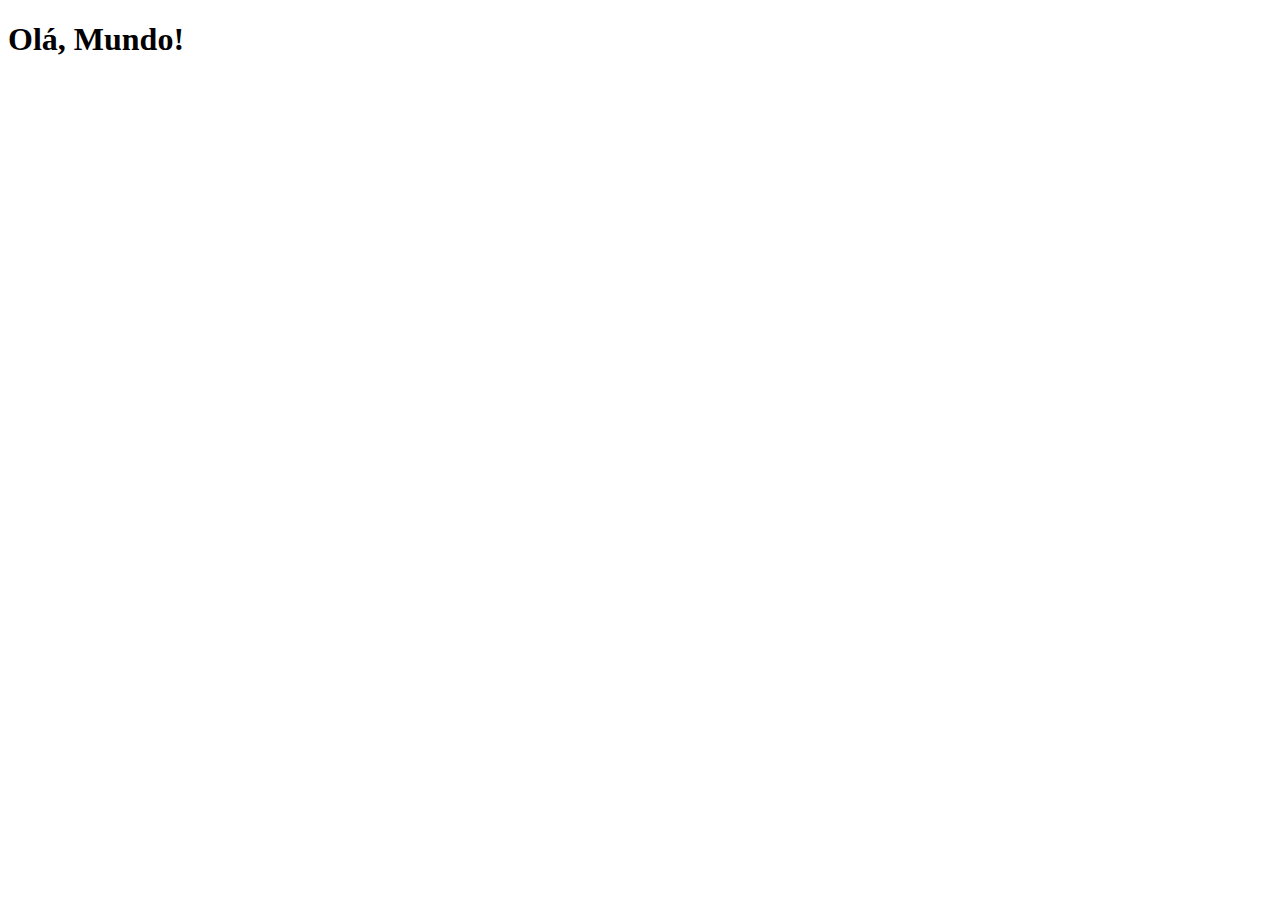
==== site/index.html @ 28e5863f "Adicionei o index" ====
<!DOCTYPE html>
<html lang="pt-br">
<head>
    <meta charset="UTF-8">
    <meta name="viewport" content="width=device-width, initial-scale=1.0">
    <link rel="shortcut icon" href="Imagens/favicon.ico" type="image/x-icon">
    <title>Daniel Krüger</title>
</head>
<body>
    <h1>Olá, Mundo!</h1>
</body>
</html>
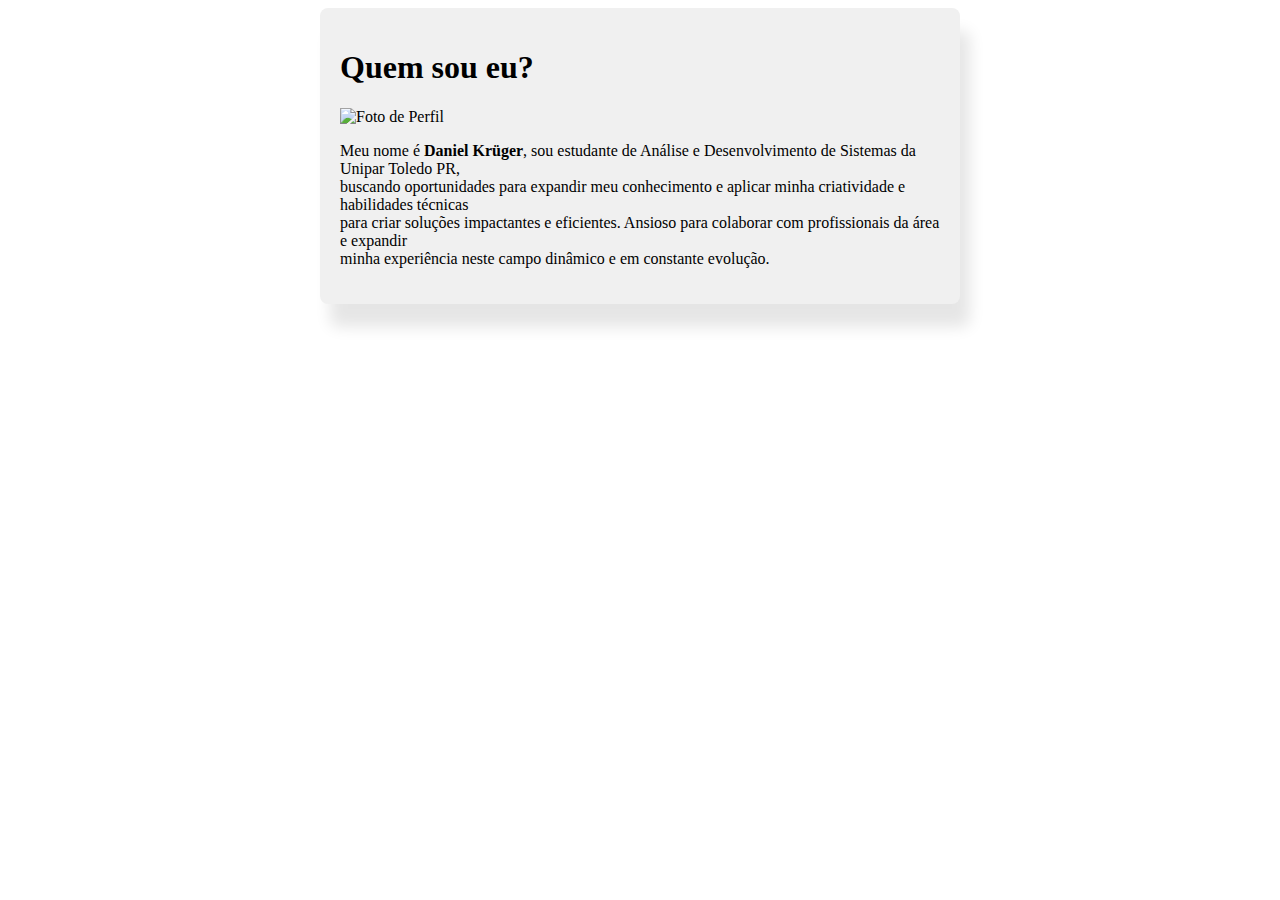
==== commit 1514442a: "update css" ====
--- a/site/index.html
+++ b/site/index.html
@@ -3,10 +3,17 @@
 <head>
     <meta charset="UTF-8">
     <meta name="viewport" content="width=device-width, initial-scale=1.0">
+    <link rel="stylesheet" href="styles.css">
     <link rel="shortcut icon" href="Imagens/favicon.ico" type="image/x-icon">
     <title>Daniel Krüger</title>
 </head>
 <body>
-    <h1>Olá, Mundo!</h1>
+    <div class="container">
+        <h1>Quem sou eu?</h1>
+        <img src="Imagens/foto-Perfil-150px.png" alt="Foto de Perfil">
+        <p>Meu nome é <strong>Daniel Krüger</strong>, sou estudante de Análise e Desenvolvimento de Sistemas da Unipar Toledo PR,<br> buscando oportunidades para expandir meu conhecimento e aplicar minha criatividade e habilidades técnicas<br>
+        para criar soluções impactantes e eficientes. Ansioso para colaborar com profissionais da área e expandir<br>
+        minha experiência neste campo dinâmico e em constante evolução.</p>
+    </div>
 </body>
 </html>--- a/site/styles.css
+++ b/site/styles.css
@@ -0,0 +1,14 @@
+.container {
+    width: 80%;
+    max-width: 600px;
+    margin-left: auto;
+    margin-right: auto;
+    background-color: #f0f0f0;
+    padding: 20px;
+    border-radius: 8px;
+    box-shadow: 10px 23px 15px 0px rgba(0,0,0,0.1);
+}
+h1 {
+    margin-left: auto;
+    margin-right: auto;
+}